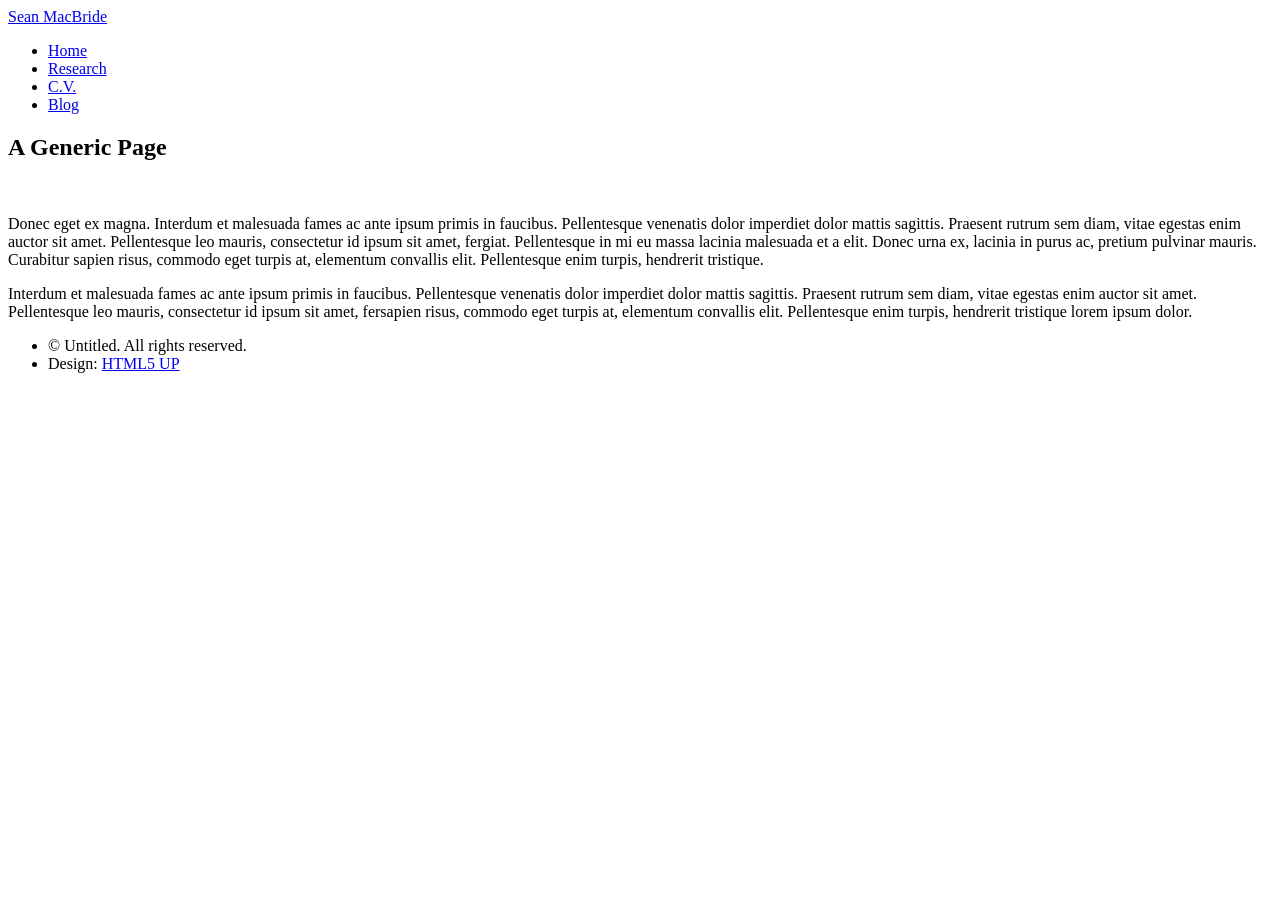
==== Blog.html @ da8643bb "Adding some pages and modifying some headers" ====
<!DOCTYPE HTML>
<!--
	Hyperspace by HTML5 UP
	html5up.net | @ajlkn
	Free for personal and commercial use under the CCA 3.0 license (html5up.net/license)
-->
<html>
	<head>
		<title>Blog - Sean MacBride</title>
		<meta charset="utf-8" />
		<meta name="viewport" content="width=device-width, initial-scale=1, user-scalable=no" />
		<link rel="stylesheet" href="assets/css/main.css" />
		<noscript><link rel="stylesheet" href="assets/css/noscript.css" /></noscript>
	</head>
	<body class="is-preload">

		<!-- Header -->
			<header id="header">
				<a href="index.html" class="title">Sean MacBride</a>
				<nav>
					<ul>
						<li><a href="index.html">Home</a></li>
						<li><a href="Research.html" class="active">Research</a></li>
						<li><a href="CV.html" class="active">C.V.</a></li>
						<li><a href="Blog.html" class="active">Blog</a></li>

						<!-- <li><a href="elements.html">Elements</a></li> -->
					</ul>
				</nav>
			</header>

		<!-- Wrapper -->
			<div id="wrapper">

				<!-- Main -->
					<section id="main" class="wrapper">
						<div class="inner">
							<h1 class="major">A Generic Page</h1>
							<span class="image fit"><img src="images/pic04.jpg" alt="" /></span>
							<p>Donec eget ex magna. Interdum et malesuada fames ac ante ipsum primis in faucibus. Pellentesque venenatis dolor imperdiet dolor mattis sagittis. Praesent rutrum sem diam, vitae egestas enim auctor sit amet. Pellentesque leo mauris, consectetur id ipsum sit amet, fergiat. Pellentesque in mi eu massa lacinia malesuada et a elit. Donec urna ex, lacinia in purus ac, pretium pulvinar mauris. Curabitur sapien risus, commodo eget turpis at, elementum convallis elit. Pellentesque enim turpis, hendrerit tristique.</p>
							<p>Interdum et malesuada fames ac ante ipsum primis in faucibus. Pellentesque venenatis dolor imperdiet dolor mattis sagittis. Praesent rutrum sem diam, vitae egestas enim auctor sit amet. Pellentesque leo mauris, consectetur id ipsum sit amet, fersapien risus, commodo eget turpis at, elementum convallis elit. Pellentesque enim turpis, hendrerit tristique lorem ipsum dolor.</p>
						</div>
					</section>

			</div>

		<!-- Footer -->
			<footer id="footer" class="wrapper alt">
				<div class="inner">
					<ul class="menu">
						<li>&copy; Untitled. All rights reserved.</li><li>Design: <a href="http://html5up.net">HTML5 UP</a></li>
					</ul>
				</div>
			</footer>

		<!-- Scripts -->
			<script src="assets/js/jquery.min.js"></script>
			<script src="assets/js/jquery.scrollex.min.js"></script>
			<script src="assets/js/jquery.scrolly.min.js"></script>
			<script src="assets/js/browser.min.js"></script>
			<script src="assets/js/breakpoints.min.js"></script>
			<script src="assets/js/util.js"></script>
			<script src="assets/js/main.js"></script>

	</body>
</html>
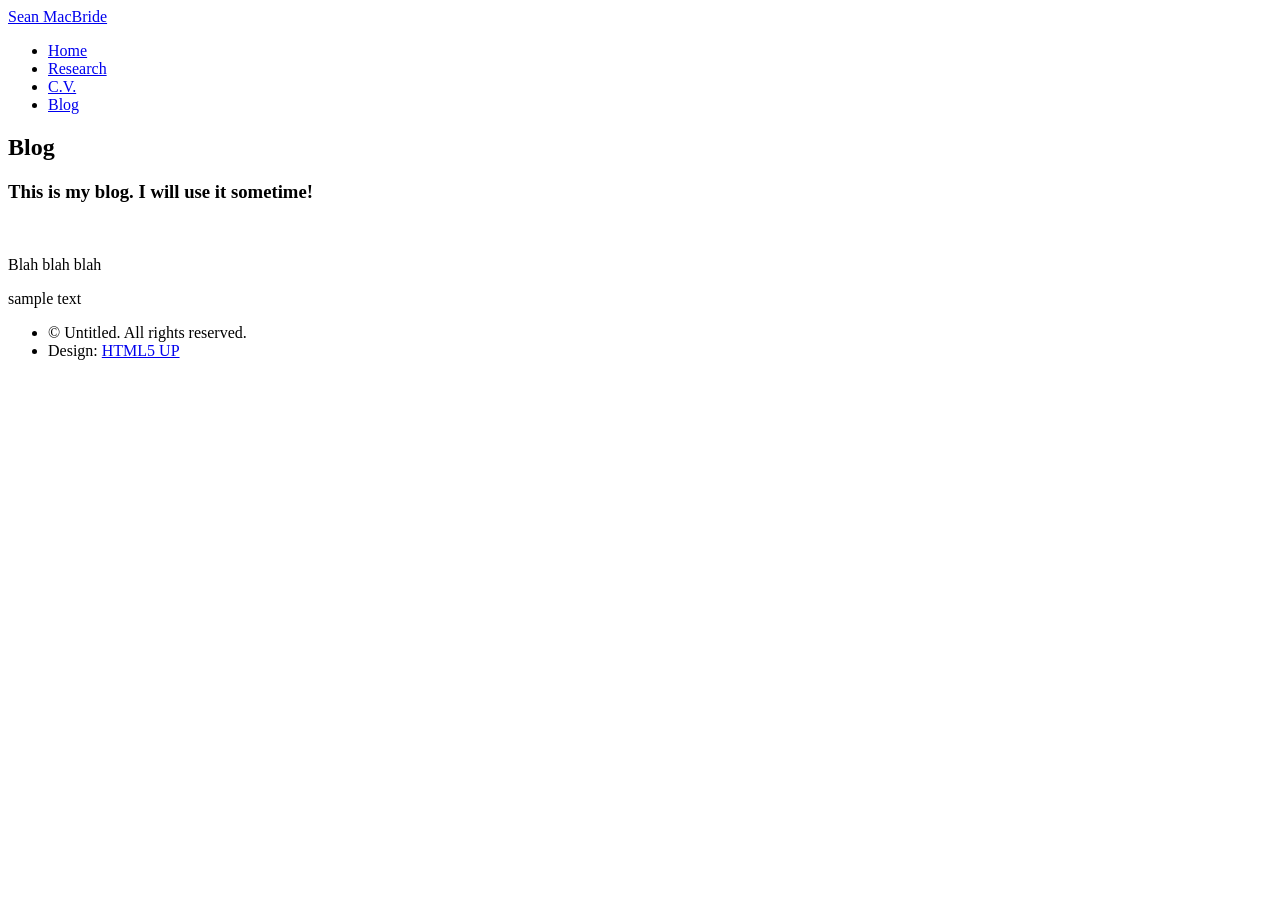
==== commit 9e0c6232: "Some minor tweaks to some pages" ====
--- a/Blog.html
+++ b/Blog.html
@@ -35,10 +35,11 @@
 				<!-- Main -->
 					<section id="main" class="wrapper">
 						<div class="inner">
-							<h1 class="major">A Generic Page</h1>
+							<h1 class="major">Blog</h1>
+							<h3 class="major">This is my blog. I will use it sometime!</h3>
 							<span class="image fit"><img src="images/pic04.jpg" alt="" /></span>
-							<p>Donec eget ex magna. Interdum et malesuada fames ac ante ipsum primis in faucibus. Pellentesque venenatis dolor imperdiet dolor mattis sagittis. Praesent rutrum sem diam, vitae egestas enim auctor sit amet. Pellentesque leo mauris, consectetur id ipsum sit amet, fergiat. Pellentesque in mi eu massa lacinia malesuada et a elit. Donec urna ex, lacinia in purus ac, pretium pulvinar mauris. Curabitur sapien risus, commodo eget turpis at, elementum convallis elit. Pellentesque enim turpis, hendrerit tristique.</p>
-							<p>Interdum et malesuada fames ac ante ipsum primis in faucibus. Pellentesque venenatis dolor imperdiet dolor mattis sagittis. Praesent rutrum sem diam, vitae egestas enim auctor sit amet. Pellentesque leo mauris, consectetur id ipsum sit amet, fersapien risus, commodo eget turpis at, elementum convallis elit. Pellentesque enim turpis, hendrerit tristique lorem ipsum dolor.</p>
+							<p>Blah blah blah</p>
+							<p>sample text</p>
 						</div>
 					</section>
 
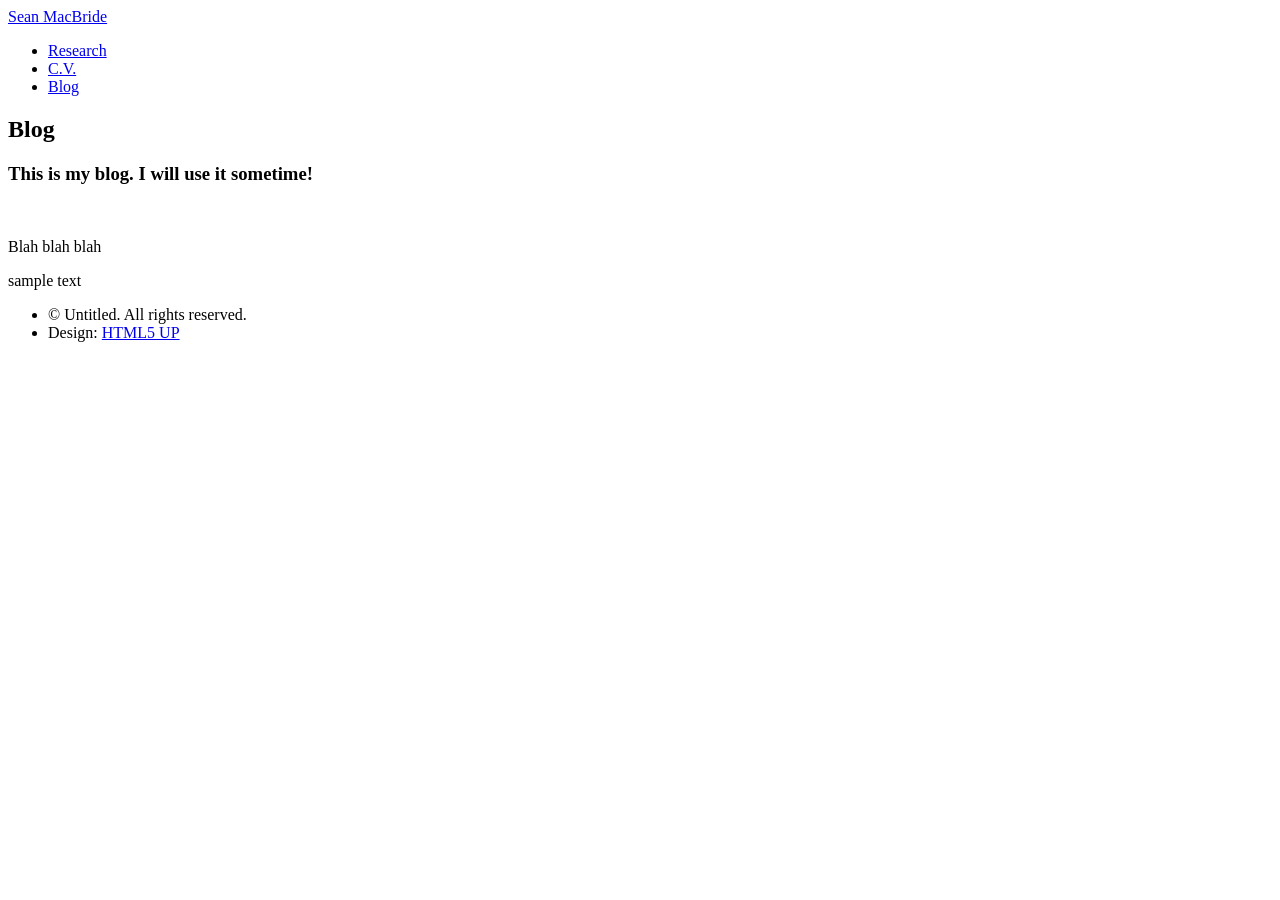
==== commit 63ba7c95: "Modifications to the landing page, added some images" ====
--- a/Blog.html
+++ b/Blog.html
@@ -19,7 +19,7 @@
 				<a href="index.html" class="title">Sean MacBride</a>
 				<nav>
 					<ul>
-						<li><a href="index.html">Home</a></li>
+						<!-- <li><a href="index.html">Home</a></li> -->
 						<li><a href="Research.html" class="active">Research</a></li>
 						<li><a href="CV.html" class="active">C.V.</a></li>
 						<li><a href="Blog.html" class="active">Blog</a></li>
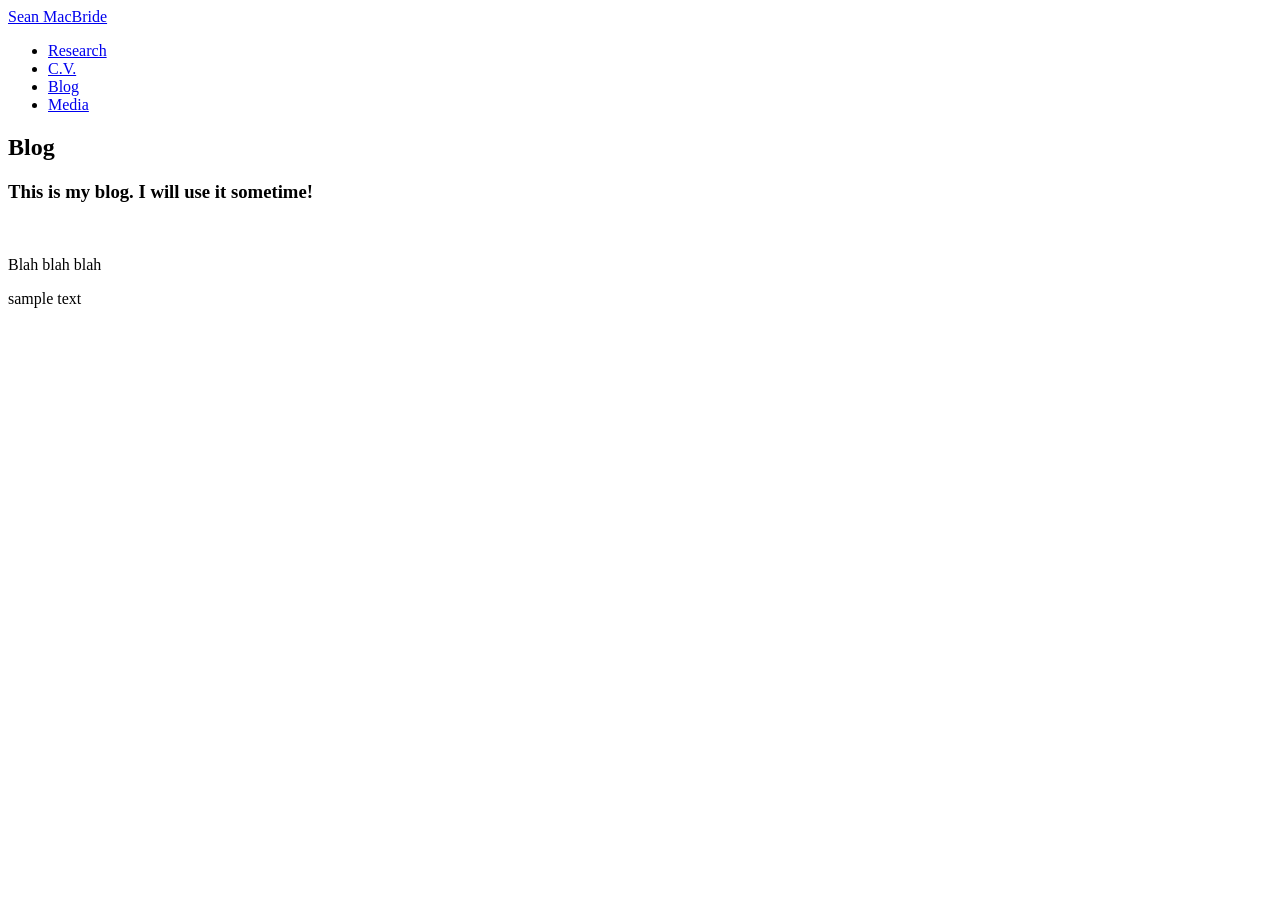
==== commit 079f7d63: "Fixed footer. Tweaked index. Changed links on CV." ====
--- a/Blog.html
+++ b/Blog.html
@@ -23,7 +23,7 @@
 						<li><a href="Research.html" class="active">Research</a></li>
 						<li><a href="CV.html" class="active">C.V.</a></li>
 						<li><a href="Blog.html" class="active">Blog</a></li>
-
+						<li><a href="Media.html" class="active">Media</a></li>
 						<!-- <li><a href="elements.html">Elements</a></li> -->
 					</ul>
 				</nav>
@@ -49,7 +49,7 @@
 			<footer id="footer" class="wrapper alt">
 				<div class="inner">
 					<ul class="menu">
-						<li>&copy; Untitled. All rights reserved.</li><li>Design: <a href="http://html5up.net">HTML5 UP</a></li>
+						<!-- <li>&copy; Untitled. All rights reserved.</li><li></li> -->
 					</ul>
 				</div>
 			</footer>
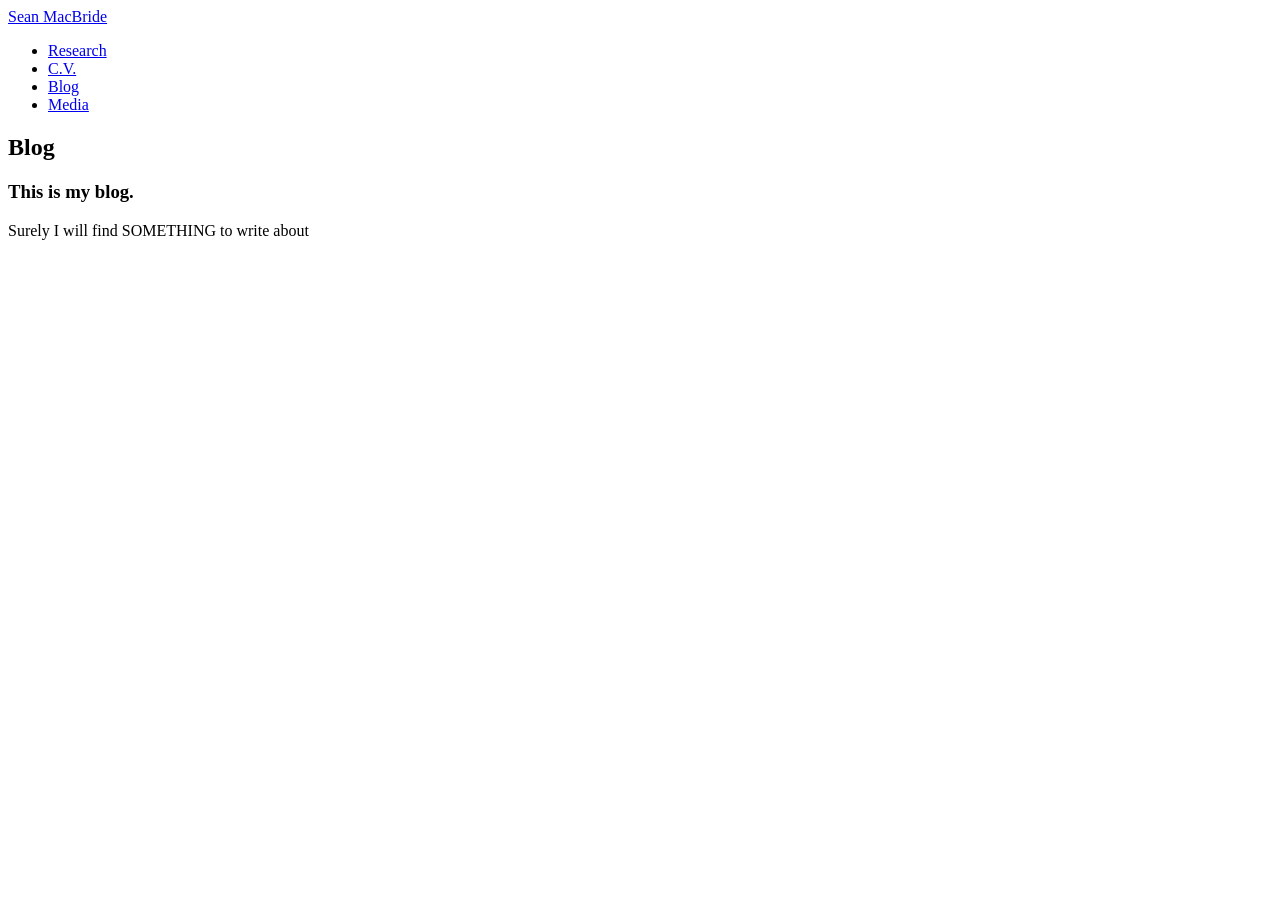
==== commit e0bb7fc8: "Less-is-more approach to the homepage, blog (bare bones), and media page" ====
--- a/Blog.html
+++ b/Blog.html
@@ -36,10 +36,8 @@
 					<section id="main" class="wrapper">
 						<div class="inner">
 							<h1 class="major">Blog</h1>
-							<h3 class="major">This is my blog. I will use it sometime!</h3>
-							<span class="image fit"><img src="images/pic04.jpg" alt="" /></span>
-							<p>Blah blah blah</p>
-							<p>sample text</p>
+							<h3 class="major">This is my blog.</h3>
+							<p>Surely I will find SOMETHING to write about</p>
 						</div>
 					</section>
 
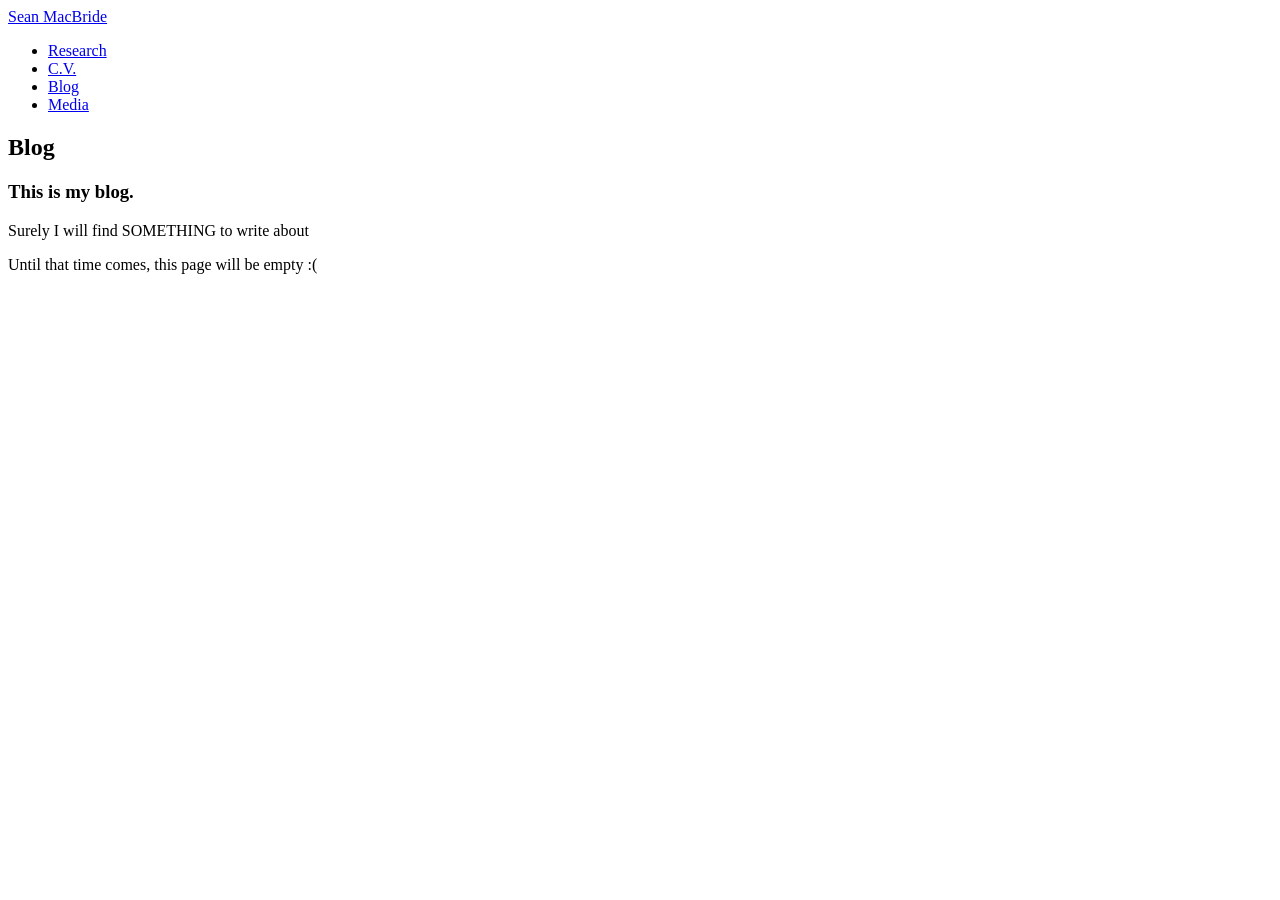
==== commit d4d6504c: "Uploading images, writing research page" ====
--- a/Blog.html
+++ b/Blog.html
@@ -38,6 +38,7 @@
 							<h1 class="major">Blog</h1>
 							<h3 class="major">This is my blog.</h3>
 							<p>Surely I will find SOMETHING to write about</p>
+							<p>Until that time comes, this page will be empty :( </p>
 						</div>
 					</section>
 
